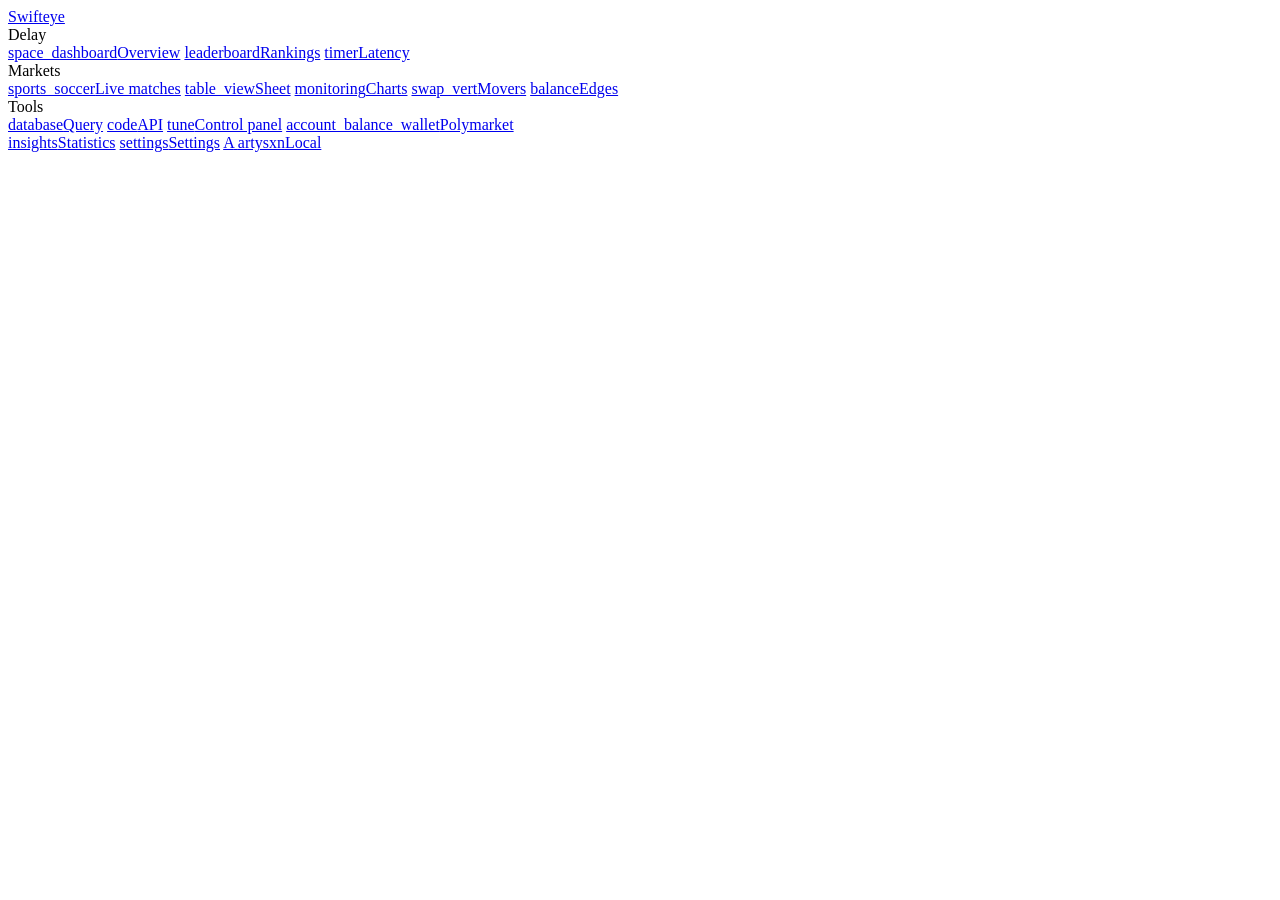
==== src/web/index.html @ 2b634340 "Swifteye web app: delay rankings, redesign, launch scripts Web app served by the collector at /: Ove" ====
<!doctype html>
<html lang="en" data-theme="dark">
<head>
<meta charset="utf-8">
<meta name="viewport" content="width=device-width, initial-scale=1">
<title>Swifteye</title>
<link rel="icon" type="image/png" href="/assets/img/favicon.png">
<link rel="preconnect" href="https://fonts.googleapis.com">
<link rel="preconnect" href="https://fonts.gstatic.com" crossorigin>
<link rel="stylesheet" href="https://fonts.googleapis.com/css2?family=Material+Symbols+Rounded:opsz,wght,FILL,GRAD@20..24,500,1,0&display=block">
<link rel="stylesheet" href="/assets/uplot.css">
<link rel="stylesheet" href="/assets/app.css">
<script>
  try { const t = JSON.parse(localStorage.getItem('se.theme') || 'null'); if (t) document.documentElement.dataset.theme = t; } catch {}
</script>
</head>
<body>
<div class="shell">
  <aside class="nav">
    <a class="brand" href="#/dashboard"><img src="/assets/img/logo.png" alt=""><span class="brand-name">Swifteye</span></a>

    <nav class="nav-main">
      <div class="nav-group">Delay</div>
      <a href="#/dashboard" data-route="dashboard"><span class="ic">space_dashboard</span>Overview</a>
      <a href="#/rankings" data-route="rankings"><span class="ic">leaderboard</span>Rankings</a>
      <a href="#/latency" data-route="latency"><span class="ic">timer</span>Latency</a>

      <div class="nav-group">Markets</div>
      <a href="#/live" data-route="live"><span class="ic">sports_soccer</span>Live matches<span class="count" id="navLive"></span></a>
      <a href="#/sheet" data-route="sheet"><span class="ic">table_view</span>Sheet</a>
      <a href="#/charts" data-route="charts"><span class="ic">monitoring</span>Charts</a>
      <a href="#/movers" data-route="movers"><span class="ic">swap_vert</span>Movers</a>
      <a href="#/edges" data-route="edges"><span class="ic">balance</span>Edges</a>

      <div class="nav-group">Tools</div>
      <a href="#/query" data-route="query"><span class="ic">database</span>Query</a>
      <a href="#/docs" data-route="docs"><span class="ic">code</span>API</a>
      <a href="#/control" data-route="control"><span class="ic">tune</span>Control panel</a>
      <a href="#/polymarket" data-route="polymarket"><span class="ic">account_balance_wallet</span>Polymarket</a>
    </nav>

    <div class="nav-foot">
      <a href="#/stats" data-route="stats"><span class="ic">insights</span>Statistics</a>
      <a href="#/settings" data-route="settings"><span class="ic">settings</span>Settings</a>
      <a class="me" href="#/settings" data-tip="Your Polymarket link status. Add keys in Settings.">
        <span class="avatar">A</span>
        <span class="me-text"><span class="me-name">artysxn</span><span class="me-sub" id="meSub">Local</span></span>
        <span class="dot" id="meDot"></span>
      </a>
    </div>
  </aside>

  <main class="main" id="main">
    <section class="page" id="page"></section>
  </main>
</div>
<div class="tip" id="tip"></div>
<div class="toast" id="toast"></div>
<script src="/assets/uplot.js"></script>
<script src="/assets/app.js"></script>
<script src="/assets/pages.js"></script>
<script src="/assets/pages2.js"></script>
<script src="/assets/pages3.js"></script>
</body>
</html>
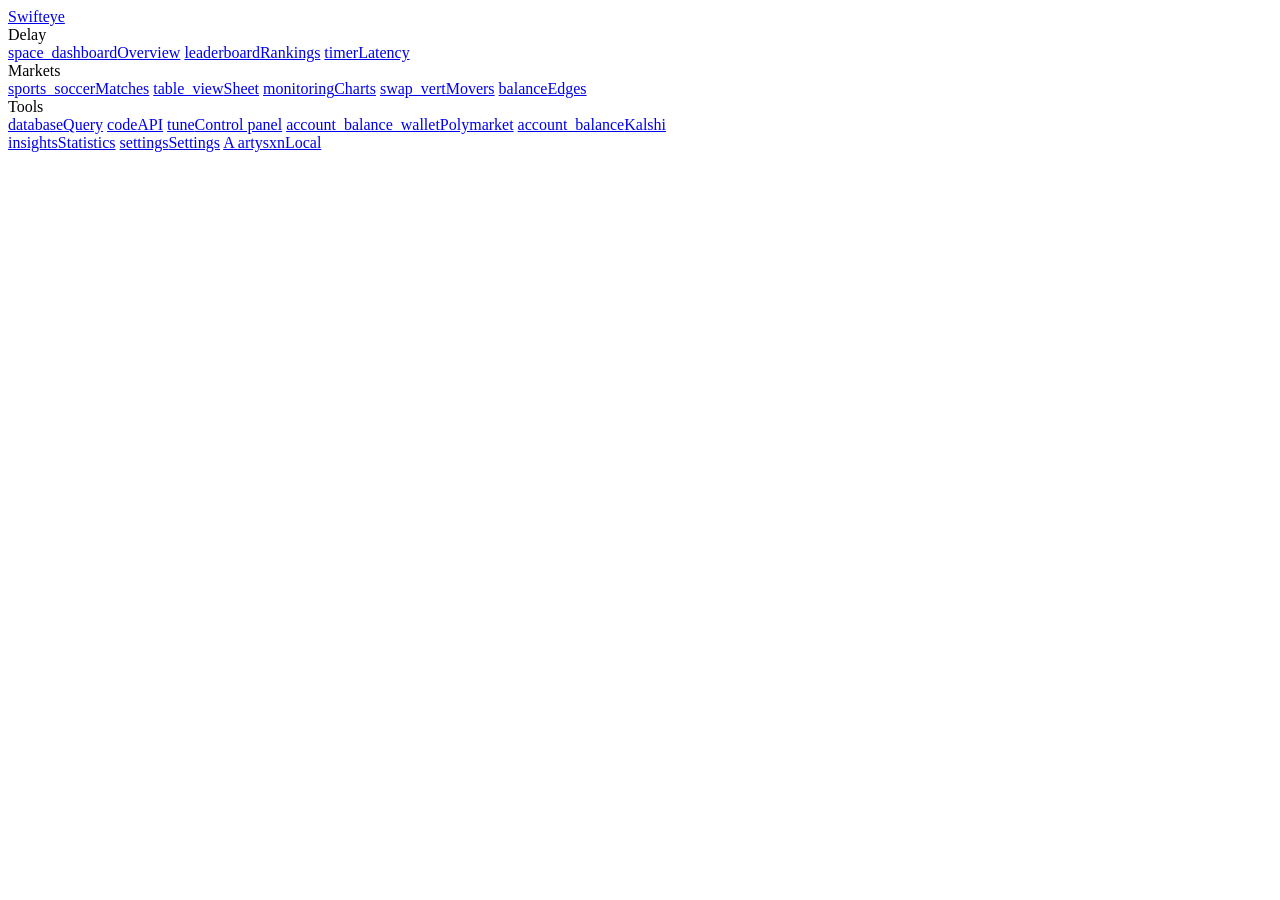
==== commit 1ae8e93f: "Follow e-sports (CS2, Dota 2, LoL, ...) alongside football - Polymarket (tag 64), Kalshi (Esports *G" ====
--- a/src/web/index.html
+++ b/src/web/index.html
@@ -26,7 +26,7 @@
       <a href="#/latency" data-route="latency"><span class="ic">timer</span>Latency</a>
 
       <div class="nav-group">Markets</div>
-      <a href="#/live" data-route="live"><span class="ic">sports_soccer</span>Live matches<span class="count" id="navLive"></span></a>
+      <a href="#/live" data-route="live"><span class="ic">sports_soccer</span>Matches<span class="count" id="navLive"></span></a>
       <a href="#/sheet" data-route="sheet"><span class="ic">table_view</span>Sheet</a>
       <a href="#/charts" data-route="charts"><span class="ic">monitoring</span>Charts</a>
       <a href="#/movers" data-route="movers"><span class="ic">swap_vert</span>Movers</a>
@@ -37,6 +37,7 @@
       <a href="#/docs" data-route="docs"><span class="ic">code</span>API</a>
       <a href="#/control" data-route="control"><span class="ic">tune</span>Control panel</a>
       <a href="#/polymarket" data-route="polymarket"><span class="ic">account_balance_wallet</span>Polymarket</a>
+      <a href="#/kalshi" data-route="kalshi"><span class="ic">account_balance</span>Kalshi</a>
     </nav>
 
     <div class="nav-foot">
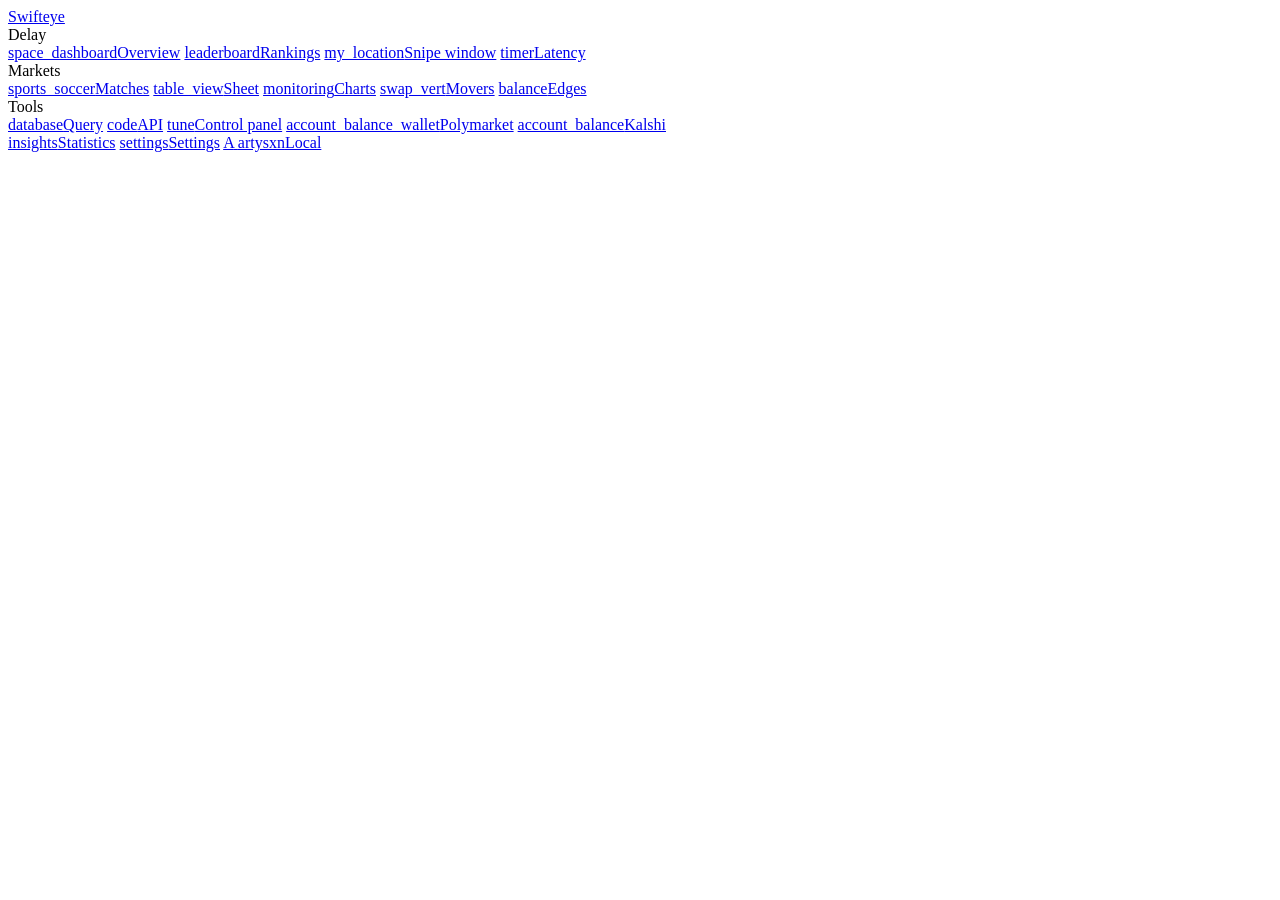
==== commit dc88bb03: "Snipe window, game filter, Kalshi real quotes, more bookmakers - Snipe window page: paper trading th" ====
--- a/src/web/index.html
+++ b/src/web/index.html
@@ -23,6 +23,7 @@
       <div class="nav-group">Delay</div>
       <a href="#/dashboard" data-route="dashboard"><span class="ic">space_dashboard</span>Overview</a>
       <a href="#/rankings" data-route="rankings"><span class="ic">leaderboard</span>Rankings</a>
+      <a href="#/snipe" data-route="snipe"><span class="ic">my_location</span>Snipe window</a>
       <a href="#/latency" data-route="latency"><span class="ic">timer</span>Latency</a>
 
       <div class="nav-group">Markets</div>
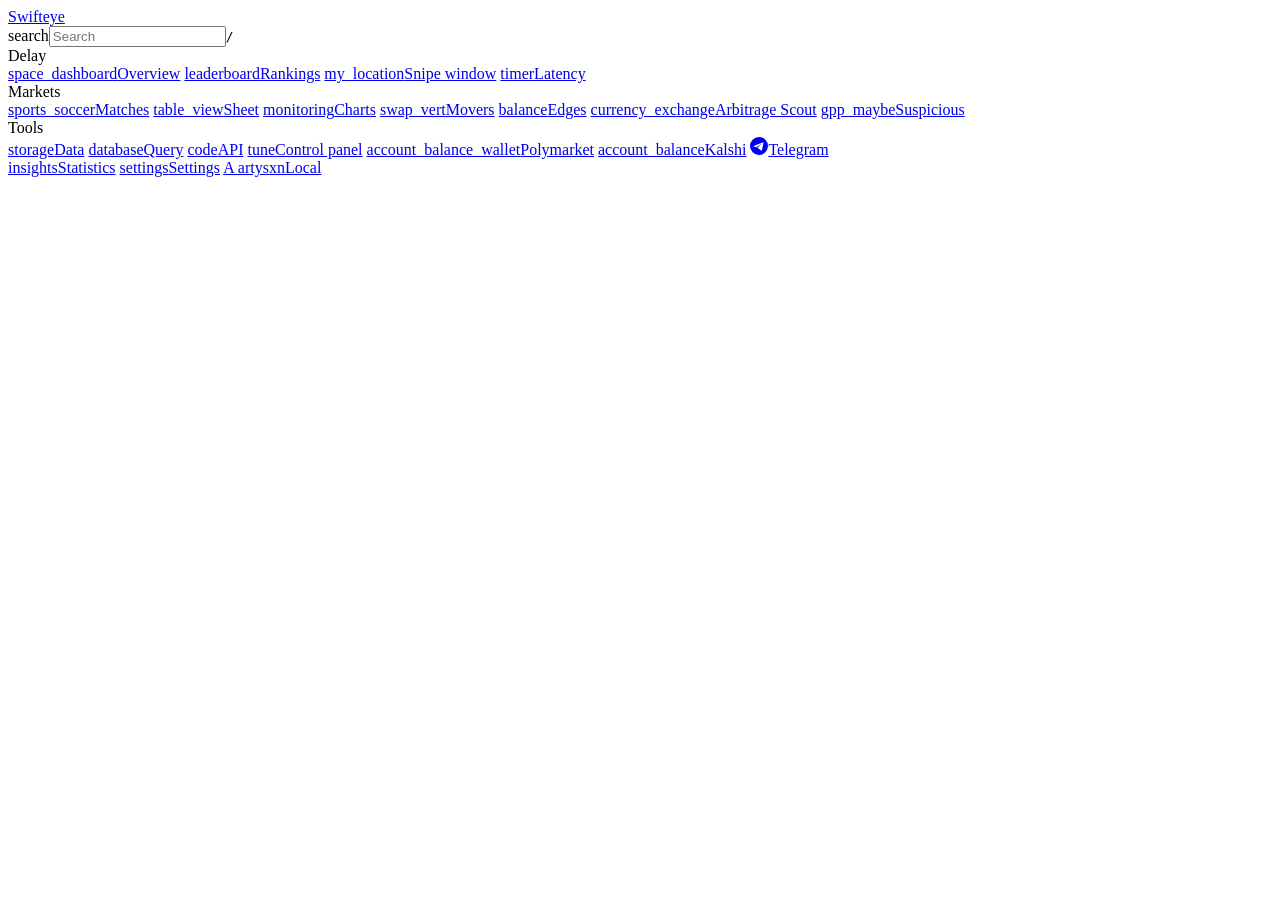
==== commit 83295d25: "Suspicious page: Upcoming filter; bundle pending web/collector work Adds an "Upcoming" button next t" ====
--- a/src/web/index.html
+++ b/src/web/index.html
@@ -18,6 +18,7 @@
 <div class="shell">
   <aside class="nav">
     <a class="brand" href="#/dashboard"><img src="/assets/img/logo.png" alt=""><span class="brand-name">Swifteye</span></a>
+    <div class="nav-search"><span class="ic">search</span><input id="gSearch" placeholder="Search" autocomplete="off" spellcheck="false"><kbd>/</kbd><div class="search-pop" id="gPop"></div></div>
 
     <nav class="nav-main">
       <div class="nav-group">Delay</div>
@@ -32,13 +33,17 @@
       <a href="#/charts" data-route="charts"><span class="ic">monitoring</span>Charts</a>
       <a href="#/movers" data-route="movers"><span class="ic">swap_vert</span>Movers</a>
       <a href="#/edges" data-route="edges"><span class="ic">balance</span>Edges</a>
+      <a href="#/arbs" data-route="arbs"><span class="ic">currency_exchange</span>Arbitrage Scout</a>
+      <a href="#/suspicious" data-route="suspicious"><span class="ic">gpp_maybe</span>Suspicious</a>
 
       <div class="nav-group">Tools</div>
+      <a href="#/data" data-route="data"><span class="ic">storage</span>Data</a>
       <a href="#/query" data-route="query"><span class="ic">database</span>Query</a>
       <a href="#/docs" data-route="docs"><span class="ic">code</span>API</a>
       <a href="#/control" data-route="control"><span class="ic">tune</span>Control panel</a>
       <a href="#/polymarket" data-route="polymarket"><span class="ic">account_balance_wallet</span>Polymarket</a>
       <a href="#/kalshi" data-route="kalshi"><span class="ic">account_balance</span>Kalshi</a>
+      <a href="#/telegram" data-route="telegram"><svg class="ic tg-nav" width="18" height="18" viewBox="0 0 240 240" aria-hidden="true"><path fill="currentColor" fill-rule="evenodd" d="M120 0a120 120 0 1 0 0 240a120 120 0 1 0 0-240ZM100 144.4l48.4 35.7c5.5 3 9.5 1.5 10.9-5.1l19.7-92.8c2-8.1-3.1-11.7-8.4-9.3L55.2 117.5c-7.9 3.2-7.8 7.6-1.4 9.5l29.7 9.3 68.7-43.3c3.2-2 6.2-.9 3.8 1.3Z"/></svg>Telegram</a>
     </nav>
 
     <div class="nav-foot">
@@ -63,5 +68,7 @@
 <script src="/assets/pages.js"></script>
 <script src="/assets/pages2.js"></script>
 <script src="/assets/pages3.js"></script>
+<script src="/assets/pages4.js"></script>
+<script src="/assets/pages5.js"></script>
 </body>
 </html>
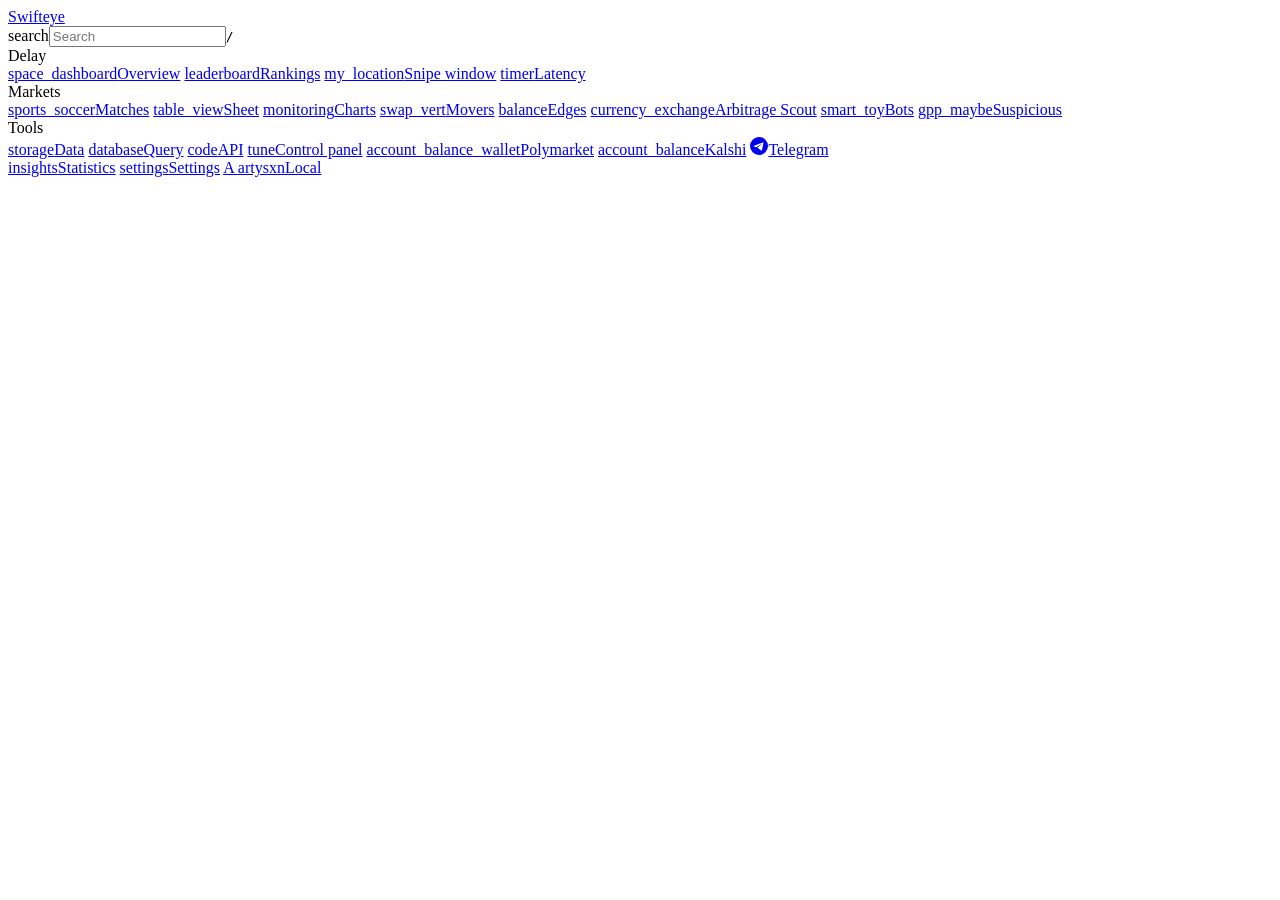
==== commit 9cbaa360: "Bots page: snipe bot (paper/real), hedge & arbitrage bot, real-money layer, test runs, Telegram - Po" ====
--- a/src/web/index.html
+++ b/src/web/index.html
@@ -34,6 +34,7 @@
       <a href="#/movers" data-route="movers"><span class="ic">swap_vert</span>Movers</a>
       <a href="#/edges" data-route="edges"><span class="ic">balance</span>Edges</a>
       <a href="#/arbs" data-route="arbs"><span class="ic">currency_exchange</span>Arbitrage Scout</a>
+      <a href="#/bots" data-route="bots"><span class="ic">smart_toy</span>Bots</a>
       <a href="#/suspicious" data-route="suspicious"><span class="ic">gpp_maybe</span>Suspicious</a>
 
       <div class="nav-group">Tools</div>
@@ -70,5 +71,6 @@
 <script src="/assets/pages3.js"></script>
 <script src="/assets/pages4.js"></script>
 <script src="/assets/pages5.js"></script>
+<script src="/assets/pages6.js"></script>
 </body>
 </html>
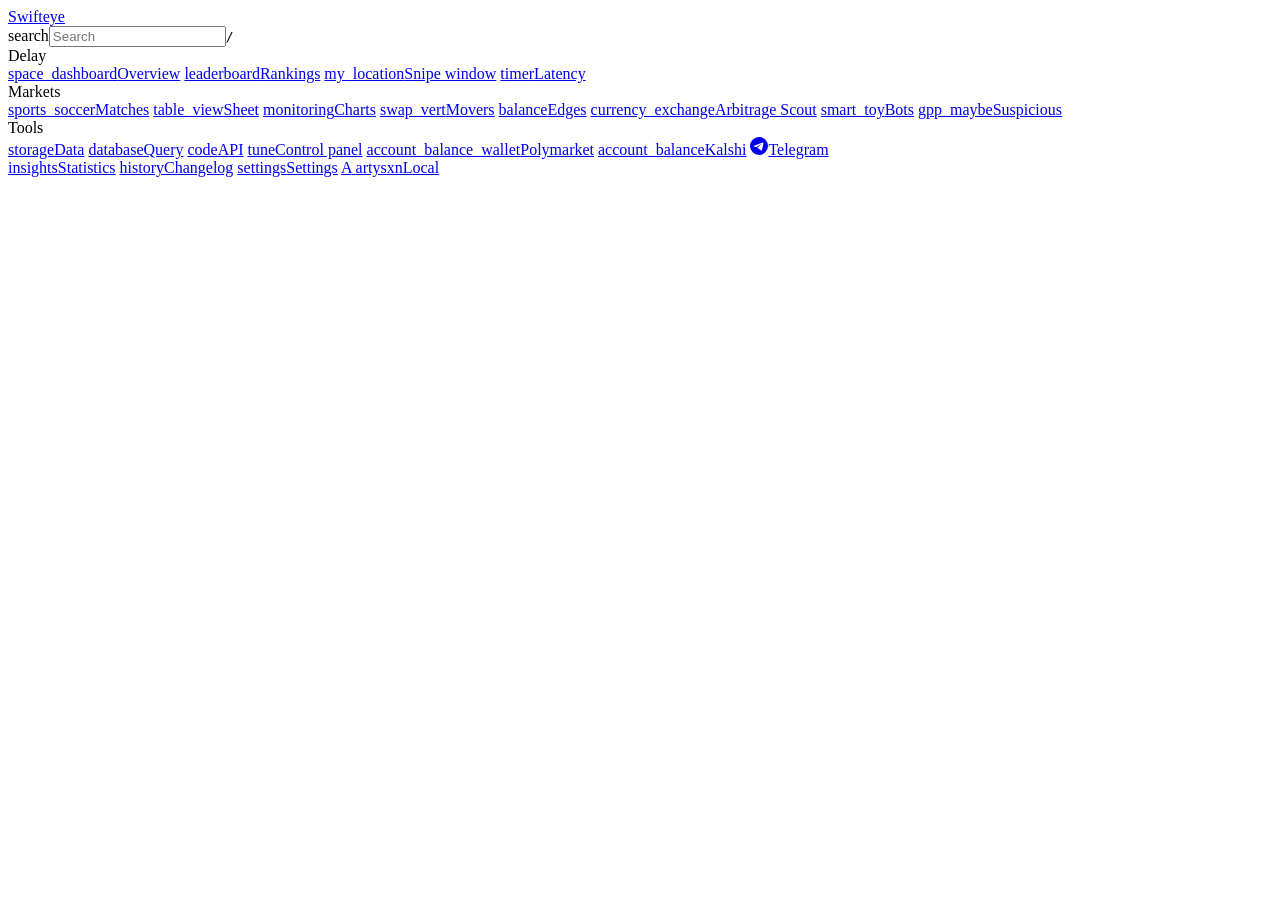
==== commit fa9c02fe: "README for what Swifteye is now; a Changelog page in the app README - Was still the first version's " ====
--- a/src/web/index.html
+++ b/src/web/index.html
@@ -49,6 +49,7 @@
 
     <div class="nav-foot">
       <a href="#/stats" data-route="stats"><span class="ic">insights</span>Statistics</a>
+      <a href="#/changelog" data-route="changelog"><span class="ic">history</span>Changelog</a>
       <a href="#/settings" data-route="settings"><span class="ic">settings</span>Settings</a>
       <a class="me" href="#/settings" data-tip="Your Polymarket link status. Add keys in Settings.">
         <span class="avatar">A</span>
@@ -72,5 +73,6 @@
 <script src="/assets/pages4.js"></script>
 <script src="/assets/pages5.js"></script>
 <script src="/assets/pages6.js"></script>
+<script src="/assets/changelog.js"></script>
 </body>
 </html>
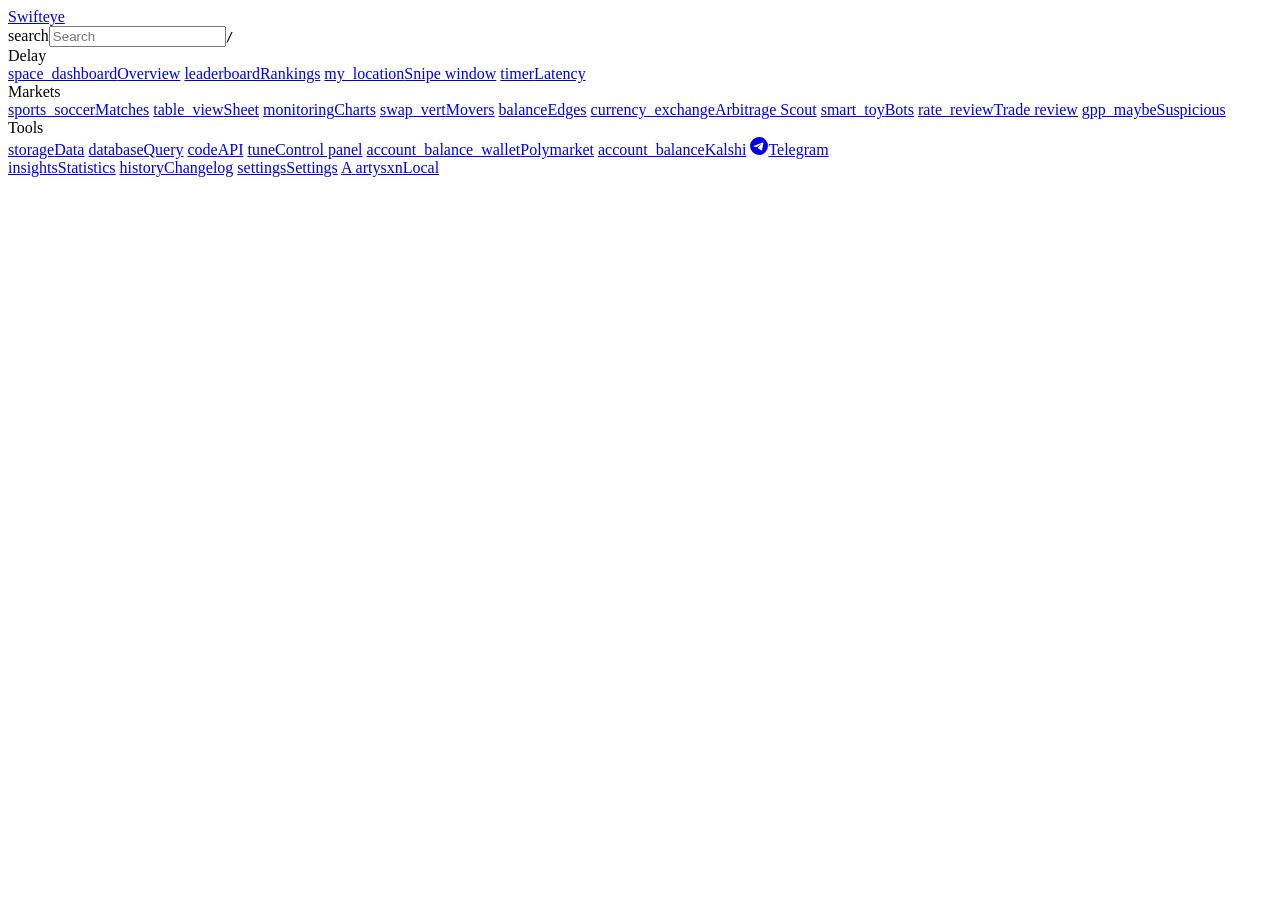
==== commit 7ad690f2: "Trade review, wave system, signal research and the model lab Trade review page (src/review.rs, src/w" ====
--- a/src/web/index.html
+++ b/src/web/index.html
@@ -35,6 +35,7 @@
       <a href="#/edges" data-route="edges"><span class="ic">balance</span>Edges</a>
       <a href="#/arbs" data-route="arbs"><span class="ic">currency_exchange</span>Arbitrage Scout</a>
       <a href="#/bots" data-route="bots"><span class="ic">smart_toy</span>Bots</a>
+      <a href="#/review" data-route="review"><span class="ic">rate_review</span>Trade review</a>
       <a href="#/suspicious" data-route="suspicious"><span class="ic">gpp_maybe</span>Suspicious</a>
 
       <div class="nav-group">Tools</div>
@@ -73,6 +74,8 @@
 <script src="/assets/pages4.js"></script>
 <script src="/assets/pages5.js"></script>
 <script src="/assets/pages6.js"></script>
+<script src="/assets/waves.js"></script>
+<script src="/assets/pages7.js"></script>
 <script src="/assets/changelog.js"></script>
 </body>
 </html>
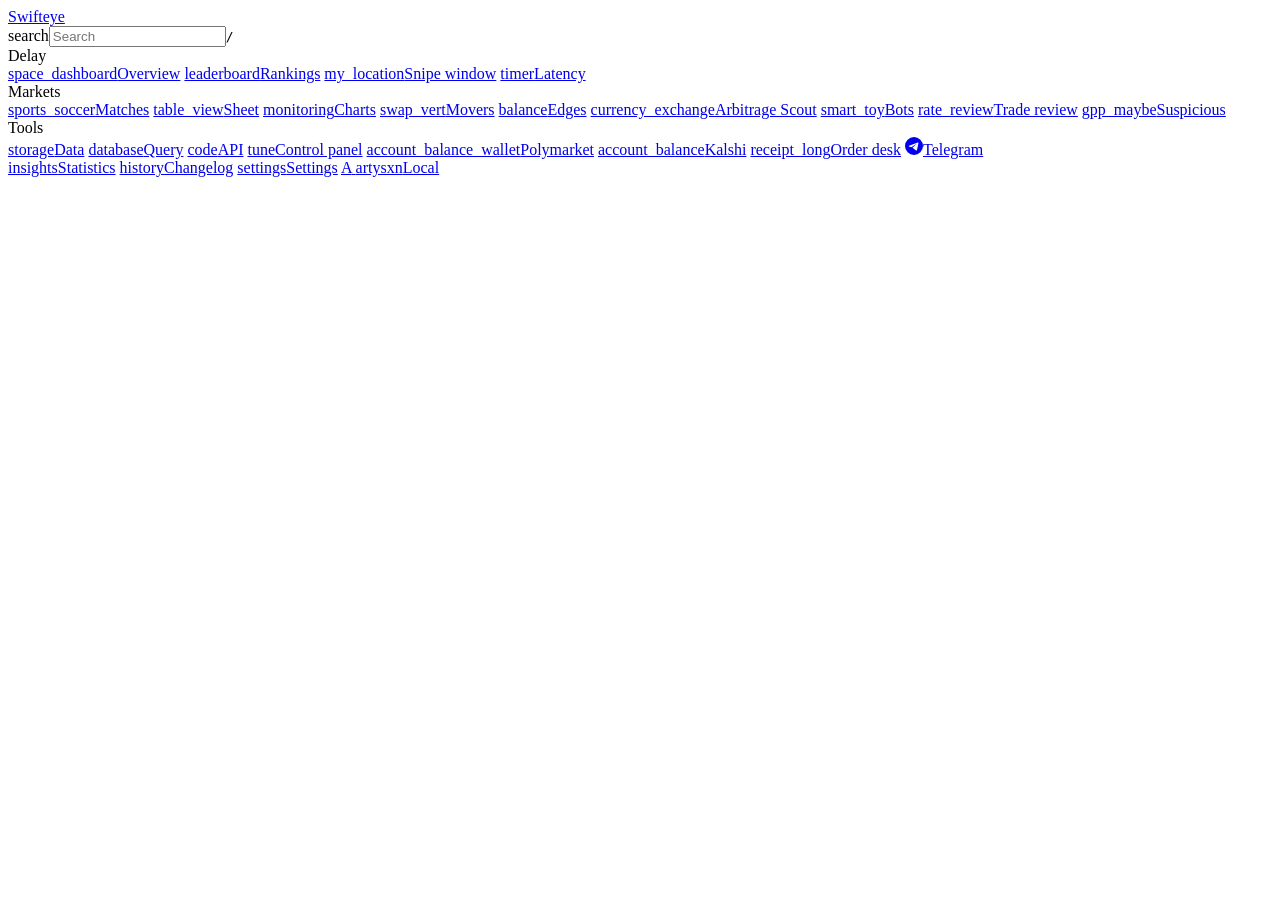
==== commit d93c5ee9: "Order desk with bookmaker logins, Kalshi feed rebuilt, rules by sport, 1xBet live groups Order desk " ====
--- a/src/web/index.html
+++ b/src/web/index.html
@@ -45,6 +45,7 @@
       <a href="#/control" data-route="control"><span class="ic">tune</span>Control panel</a>
       <a href="#/polymarket" data-route="polymarket"><span class="ic">account_balance_wallet</span>Polymarket</a>
       <a href="#/kalshi" data-route="kalshi"><span class="ic">account_balance</span>Kalshi</a>
+      <a href="#/desk" data-route="desk"><span class="ic">receipt_long</span>Order desk</a>
       <a href="#/telegram" data-route="telegram"><svg class="ic tg-nav" width="18" height="18" viewBox="0 0 240 240" aria-hidden="true"><path fill="currentColor" fill-rule="evenodd" d="M120 0a120 120 0 1 0 0 240a120 120 0 1 0 0-240ZM100 144.4l48.4 35.7c5.5 3 9.5 1.5 10.9-5.1l19.7-92.8c2-8.1-3.1-11.7-8.4-9.3L55.2 117.5c-7.9 3.2-7.8 7.6-1.4 9.5l29.7 9.3 68.7-43.3c3.2-2 6.2-.9 3.8 1.3Z"/></svg>Telegram</a>
     </nav>
 
@@ -77,5 +78,6 @@
 <script src="/assets/waves.js"></script>
 <script src="/assets/pages7.js"></script>
 <script src="/assets/changelog.js"></script>
+<script src="/assets/desk.js"></script>
 </body>
 </html>
